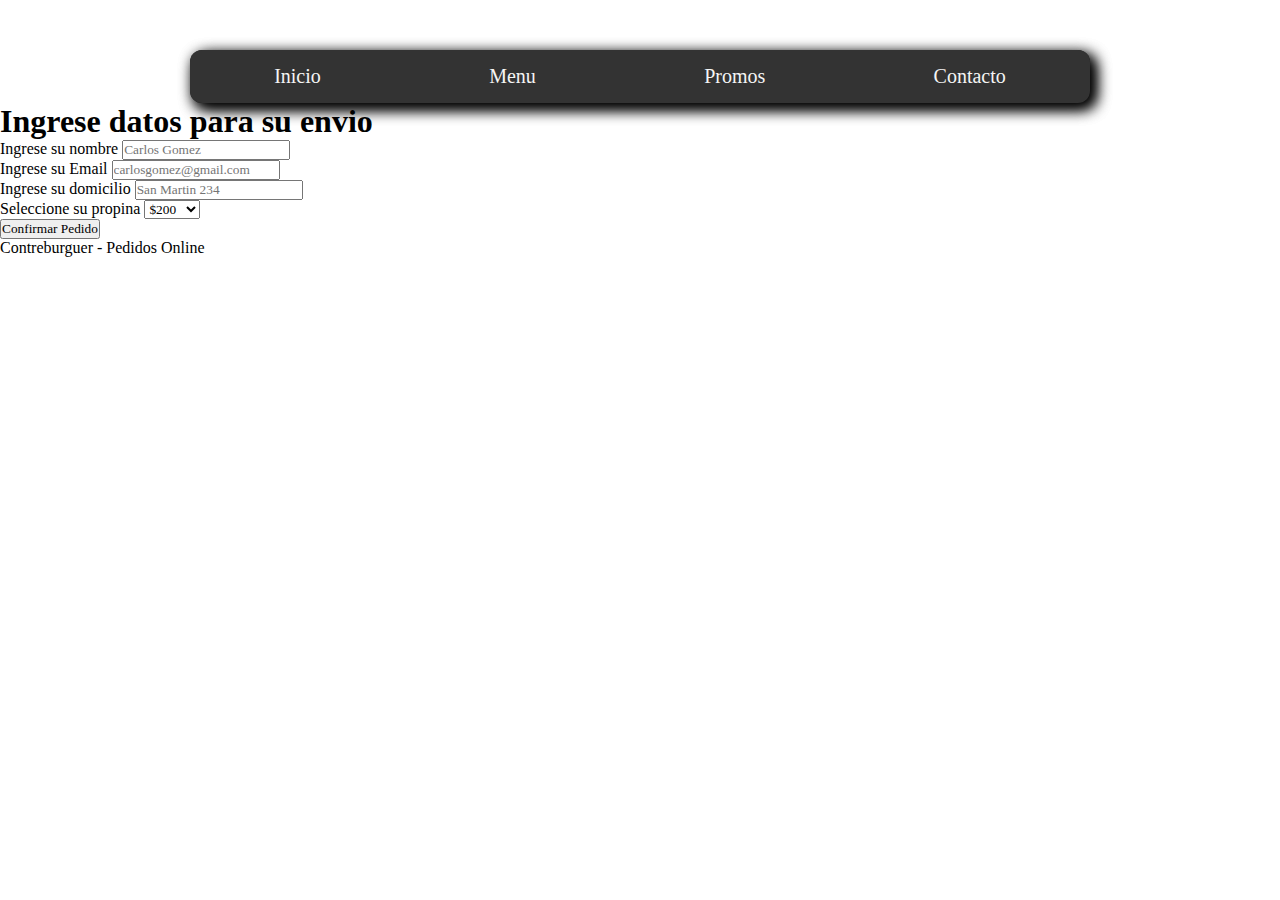
==== pages/contactus.html @ cdc60deb "update" ====
<!DOCTYPE html>
<html lang="en">
<head>
    <meta charset="UTF-8">
    <meta http-equiv="X-UA-Compatible" content="IE=edge">
    <meta name="viewport" content="width=device-width, initial-scale=1.0">
    <link rel="stylesheet" href="../CSS/form.css">
    <title>Contact Us</title>
</head>
<body>
    <header>
        <nav>
            <nav>
                <ul class="menu-horizontal"><!--Revisar si esto puede ir asi?-->
                    <li class="menu-item">
                        <a href="#">Inicio</a>
                    </li>
                    <li>
                        <a href="#" id="menu_navbar">Menu</a>
                    </li>
                    <li>
                        <a href="#">Promos</a>
                    </li>
                    <ul class="menu-vertical">
                        <li>Trabajá con nosotros
                        <li><a href="#">Envia tu CV</a></li>
                        <li><a href="#">Franquicias</a></li>
                        </li>
                    </ul>
                    <li>
                        <a href="./pages/contactus.html" id="formulario_menu">Contacto</a>
                    </li>
                </ul>
                </div>
            </nav>
    </header>
    <main>
        <h1>Ingrese datos para su envio</h1>
        <form id="formularioUsuarios">
            <div class="inputContainer">
                <label for="nombre">Ingrese su nombre</label>
                <input type="text" id="nombre" name="nombre" placeholder="Carlos Gomez">
            </div>
            <div class="inputContainer">
                <label for="email">Ingrese su Email</label>
                <input type="text" id="email" name="email" placeholder="carlosgomez@gmail.com">
            </div>
<body>
    <div class="inputContainer">
        <label for="domicilio">Ingrese su domicilio</label>
        <input type="text" id="domicilio" name="domicilio" placeholder="San Martin 234">
    </div>
    <div class="inputContainer">
        <label for="propina">Seleccione su propina</label>
        <select name="propina" id="propina">
                <option value="200">$200</option>
                <option value="300">$300</option>
                <option value="500">$500</option>
                <option value="1000">$1000</option>
                </select>
    </div>
            <input type="submit" value="Confirmar Pedido" class="btn-confirmarpedido"/>
        </form>
        <div class="contenedorUsuarios"></div>
    </main>
    <footer>
        <p>Contreburguer - Pedidos Online </p>
    </footer>
    <script src="./script.js"></script>
</body>
</html>
---- CSS/form.css ----
* {
    margin: 0;
    padding: 0;
    box-sizing: border-box;
    font-family: 'open sans';
}

body{
    background-image: url(https://assets.adnradio.cl/2020/05/Uber-Eats-1-e1590709851475-925x470.jpg);
    background-size: cover;
    background-position: center;
    background-repeat: no-repeat;
    background-attachment: fixed;
}


nav {
    max-width: 900px;
    margin: auto;
    background-color: #333;
    font-size: 20px;
    margin-top: 50px;
    border-radius: 12px;
    box-shadow: 5px 5px 15px black;

}

.menu-horizontal {
    list-style: none;
    display: flex;
    justify-content: space-around;
}

.menu-horizontal>li>a {
    display: block;
    padding: 15px 20px;
    color: whitesmoke;
    text-decoration: none;
}

.menu-vertical {
    position: absolute;
    display: none;
    list-style: none;
    width: 200px;
    background-color: rgba(0, 0, 0, .5);
}

.menu-vertical li:hover {
    background-color: black;
}

.menu-vertical li a {
    display: block;
    color: white;
    text-decoration: none;
    padding: 15px 15px 15px 20px;
}
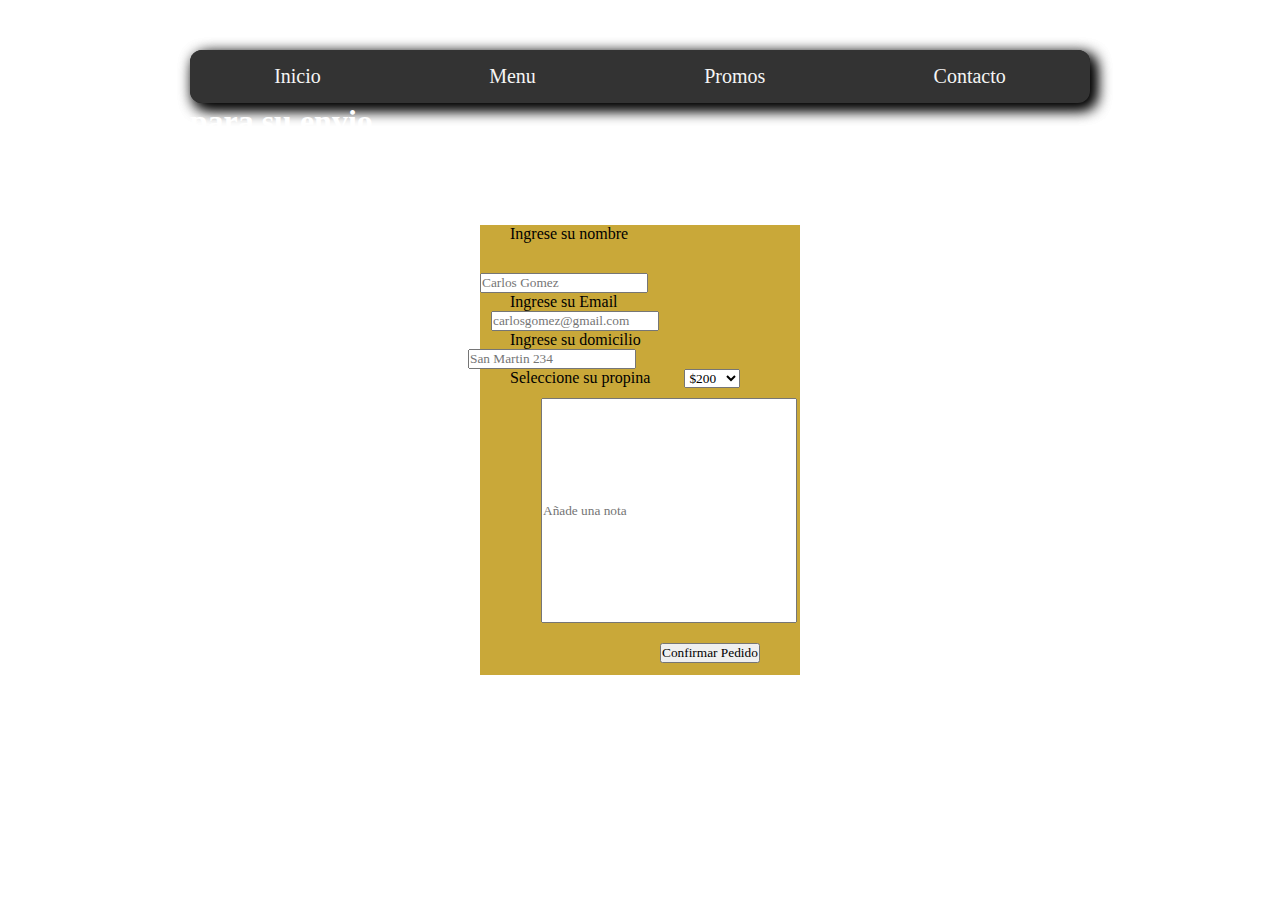
==== commit 608f74fe: "update" ====
--- a/pages/contactus.html
+++ b/pages/contactus.html
@@ -36,6 +36,7 @@
     </header>
     <main>
         <h1>Ingrese datos para su envio</h1>
+        <body>
         <form id="formularioUsuarios">
             <div class="inputContainer">
                 <label for="nombre">Ingrese su nombre</label>
@@ -45,7 +46,6 @@
                 <label for="email">Ingrese su Email</label>
                 <input type="text" id="email" name="email" placeholder="carlosgomez@gmail.com">
             </div>
-<body>
     <div class="inputContainer">
         <label for="domicilio">Ingrese su domicilio</label>
         <input type="text" id="domicilio" name="domicilio" placeholder="San Martin 234">
@@ -57,11 +57,16 @@
                 <option value="300">$300</option>
                 <option value="500">$500</option>
                 <option value="1000">$1000</option>
+                <option value="Sin propina">$0</option>
                 </select>
+                <div class="inputContainer_form">
+                    <label for="notas"></label>
+                    <input type="text" id="nota" name="nota" placeholder="Añade una nota">
+                </div>
     </div>
-            <input type="submit" value="Confirmar Pedido" class="btn-confirmarpedido"/>
+            <input class="enviar" type="submit" value="Confirmar Pedido" class="btn-confirmarpedido"/>
         </form>
-        <div class="contenedorUsuarios"></div>
+        <!-- <div class="contenedorUsuarios"></div> -->
     </main>
     <footer>
         <p>Contreburguer - Pedidos Online </p>
--- a/CSS/form.css
+++ b/CSS/form.css
@@ -1,5 +1,3 @@
-
-
 * {
     margin: 0;
     padding: 0;
@@ -7,7 +5,7 @@
     font-family: 'open sans';
 }
 
-body{
+body {
     background-image: url(https://assets.adnradio.cl/2020/05/Uber-Eats-1-e1590709851475-925x470.jpg);
     background-size: cover;
     background-position: center;
@@ -58,3 +56,58 @@
     text-decoration: none;
     padding: 15px 15px 15px 20px;
 }
+
+h1 {
+    color: white;
+}
+
+#formularioUsuarios {
+    margin: auto;
+    position: absolute;
+    top: 0;
+    bottom: 0;
+    left: 0;
+    right: 0;
+    width: 25vw;
+    height: 50vh;
+    background-color: rgb(193, 155, 29, 0.874);
+}
+
+label {
+    margin: 30px;
+}
+
+#nombre {
+    margin-top: 30px;
+}
+
+#email {
+    margin-left: 11px;
+}
+
+#domicilio {
+    margin-left: -12px;
+}
+
+#nota {
+    margin:10px 1px;
+    height: 25vh;
+    width: 20vw;
+}
+
+
+
+.enviar {
+    margin: 10px 180px;
+}
+
+footer {
+    bottom: 0;
+}
+
+p {
+    display: flex;
+    justify-content: center;
+    align-items: flex-end;
+    color: white;
+}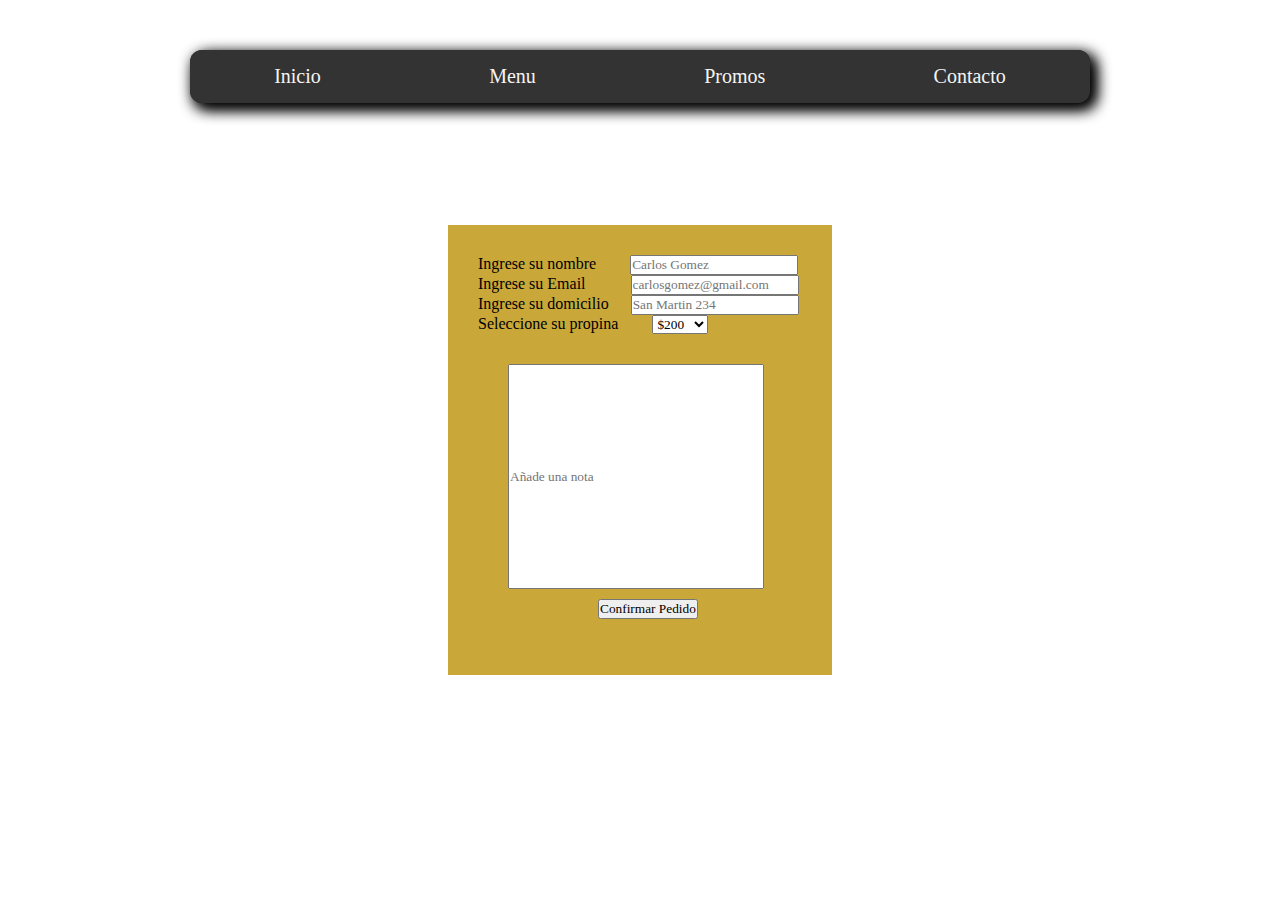
==== commit c12ab37b: "update" ====
--- a/pages/contactus.html
+++ b/pages/contactus.html
@@ -40,15 +40,15 @@
         <form id="formularioUsuarios">
             <div class="inputContainer">
                 <label for="nombre">Ingrese su nombre</label>
-                <input type="text" id="nombre" name="nombre" placeholder="Carlos Gomez">
+                <input type="text" id="nombre" name="nombre" placeholder="Carlos Gomez"required>
             </div>
             <div class="inputContainer">
                 <label for="email">Ingrese su Email</label>
-                <input type="text" id="email" name="email" placeholder="carlosgomez@gmail.com">
+                <input type="text" id="email" name="email" placeholder="carlosgomez@gmail.com" required>
             </div>
     <div class="inputContainer">
         <label for="domicilio">Ingrese su domicilio</label>
-        <input type="text" id="domicilio" name="domicilio" placeholder="San Martin 234">
+        <input type="text" id="domicilio" name="domicilio" placeholder="San Martin 234" required>
     </div>
     <div class="inputContainer">
         <label for="propina">Seleccione su propina</label>
--- a/CSS/form.css
+++ b/CSS/form.css
@@ -58,6 +58,8 @@
 }
 
 h1 {
+    margin-top: 30px;
+    margin-left: 550px;
     color: white;
 }
 
@@ -68,7 +70,7 @@
     bottom: 0;
     left: 0;
     right: 0;
-    width: 25vw;
+    width: 30vw;
     height: 50vh;
     background-color: rgb(193, 155, 29, 0.874);
 }
@@ -90,7 +92,8 @@
 }
 
 #nota {
-    margin:10px 1px;
+    margin-top: 30px;
+    margin-right: 10px;
     height: 25vh;
     width: 20vw;
 }
@@ -98,10 +101,11 @@
 
 
 .enviar {
-    margin: 10px 180px;
+    margin: 10px 150px;
 }
 
 footer {
+    position: fixed;
     bottom: 0;
 }
 
